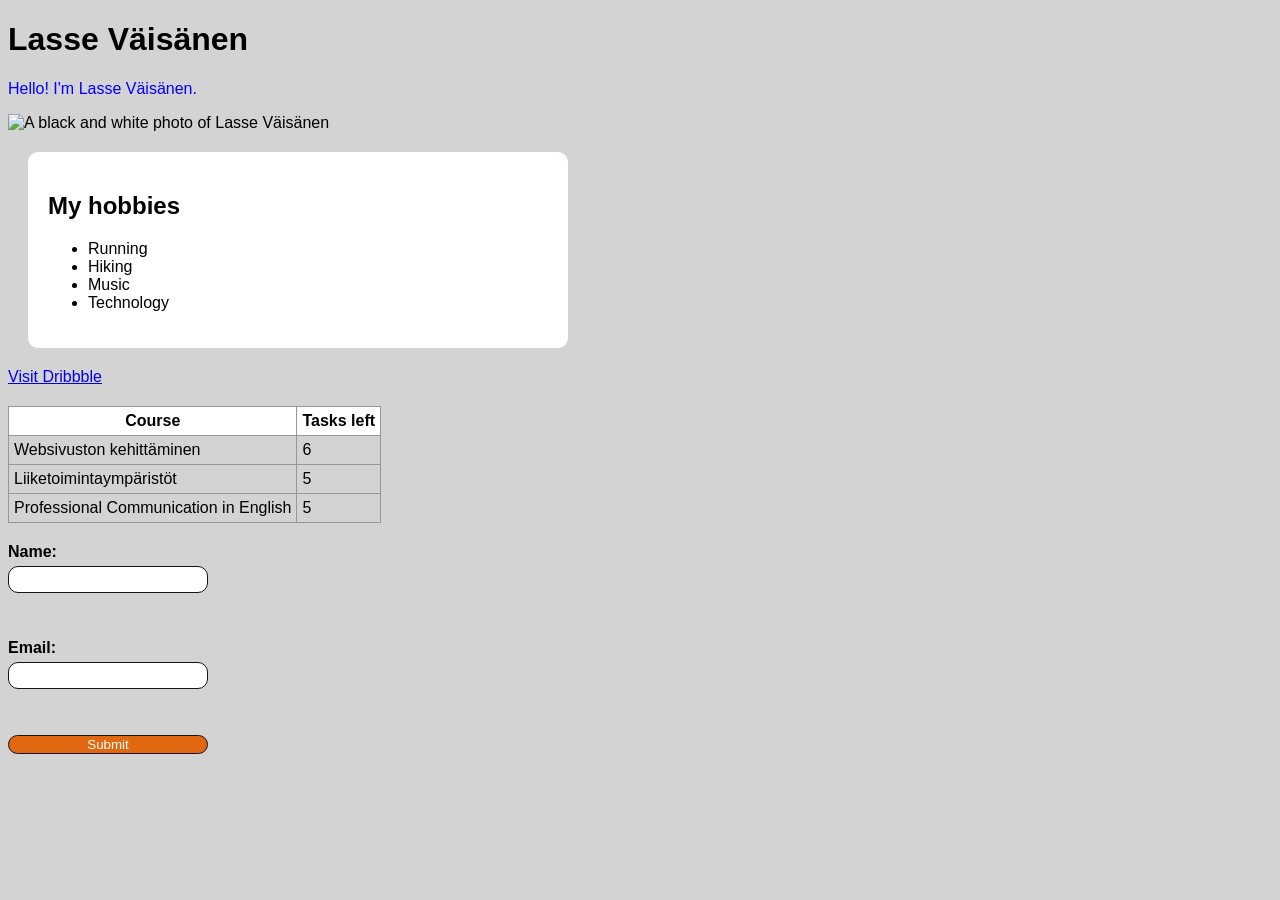
==== WS02/index.html @ fa721edf "Lisätty WS02" ====
<!DOCTYPE html>
<html lang="en">
<head>
    <meta charset="UTF-8">
    <meta name="viewport" content="width=device-width, initial-scale=1.0">
    <title>My First HTML Page</title>
    <style>
        body {
            font-family: sans-serif;
        }
    </style>
    <link rel="stylesheet" href="styles.css">
</head>
<body>
        <h1>Lasse Väisänen</h1>
        <p>Hello! I'm Lasse Väisänen.</p>
        <img style="max-width:500px;" src="lasse_int_bw.jpeg" alt="A black and white photo of Lasse Väisänen">
        <div class="hobbies">
            <h2>My hobbies</h2>
            <ul>
                <li>Running</li>
                <li>Hiking</li>
                <li>Music</li>
                <li>Technology</li>
            </ul>
        </div>
        <a href="https://dribbble.com" target="_blank">Visit Dribbble</a>
        <table>
            <tr>
                <th>Course</th>
                <th>Tasks left</th>
            </tr>
            <tr>
                <td>Websivuston kehittäminen</td>
                <td>6</td>
            </tr>
            <tr>
                <td>Liiketoimintaympäristöt</td>
                <td>5</td>
            </tr>
            <tr>
                <td>Professional Communication in English</td>
                <td>5</td>
            </tr>
        </table>
        <form>
            <label for="name">Name:</label>
            <input type="text" id="name" name="name" required>
            <br><br>
            <label for="email">Email:</label>
            <input type="email" id="email" name="email">
            <br><br>
            <input type="submit" value="Submit">
        </form>
</body>
</html>
---- WS02/styles.css ----
p {
        color: blue;
    }

    h1 {
        font-size: 2em;
    }

    body {
        background-color: lightgray;
    }

    .hobbies {
        padding: 20px;
        margin: 20px;
        background-color: white;
        max-width: 500px;
        border-radius: 10px;
    }

    table {
        margin-top: 20px;
        border-collapse: collapse;
    }

    th, td {
        border: 1px solid #979797;
        padding: 5px;    
    }

    th {
        background-color: white;
    }

    form {
        display: flex;
        flex-direction: column;
        gap: 5px;
        max-width: 200px;
        margin-top: 20px;  
    }

    label {
        font-weight: bold;
    }

    input[type="text"], input[type="email"] {
        padding: 5px;
        border: 1px solid rgb(21, 21, 21);
        border-radius: 10px;
    }

    input[type="submit"] {
        background-color: #e16811;
        cursor: pointer;
        color: white;
        border-radius: 10px;
        border: 1px solid rgb(21, 21, 21);
        
    }

    input[type="submit"]:hover {
        background-color: #e16811b1;
        
    }
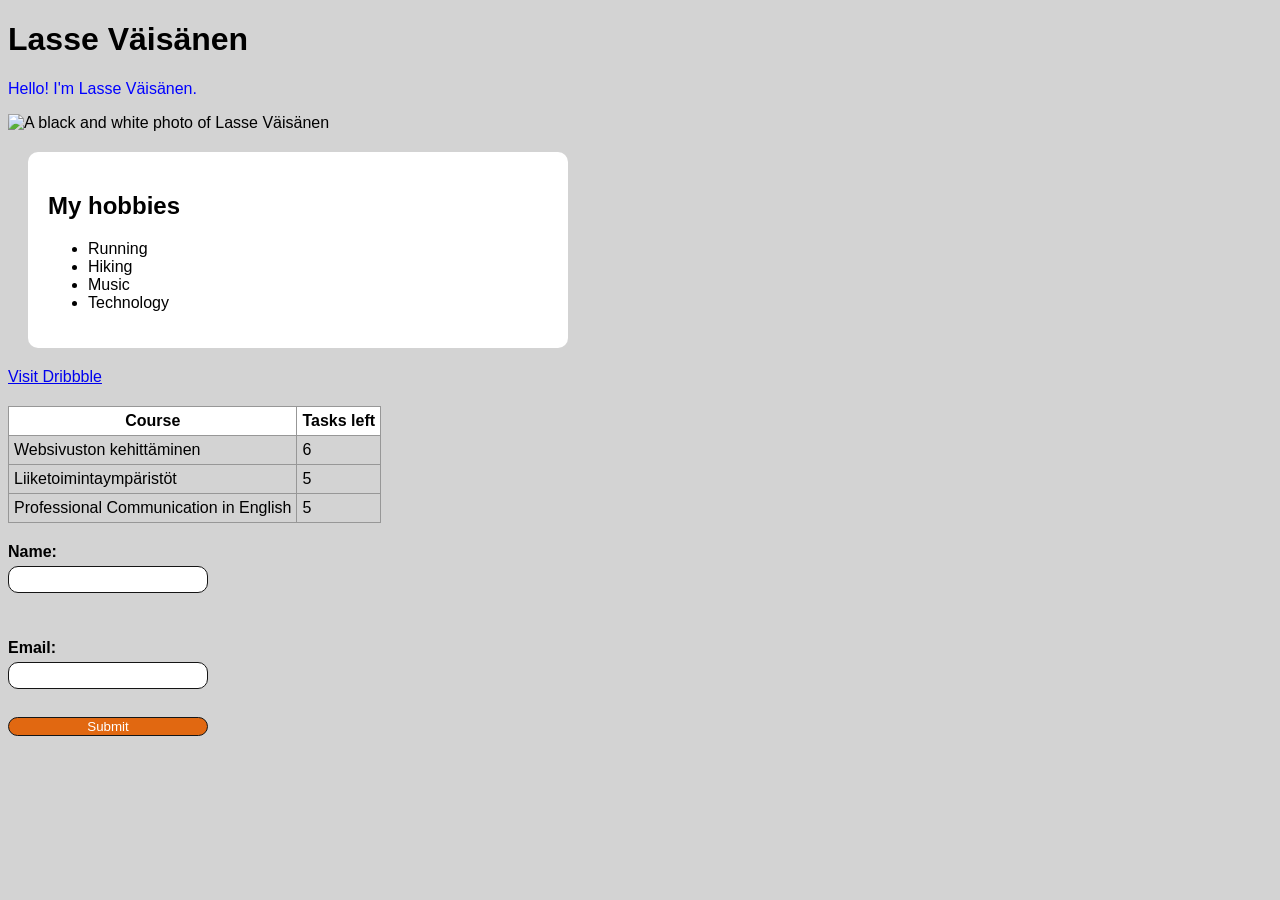
==== commit 6392707d: "Lisätty väliä sivun loppuun ja poistettu väli lomakkeesta" ====
--- a/WS02/index.html
+++ b/WS02/index.html
@@ -49,7 +49,7 @@
             <br><br>
             <label for="email">Email:</label>
             <input type="email" id="email" name="email">
-            <br><br>
+            <br>
             <input type="submit" value="Submit">
         </form>
 </body>
--- a/WS02/styles.css
+++ b/WS02/styles.css
@@ -37,7 +37,8 @@
         flex-direction: column;
         gap: 5px;
         max-width: 200px;
-        margin-top: 20px;  
+        margin-top: 20px;
+        margin-bottom: 20px;  
     }
 
     label {
@@ -56,7 +57,6 @@
         color: white;
         border-radius: 10px;
         border: 1px solid rgb(21, 21, 21);
-        
     }
 
     input[type="submit"]:hover {
